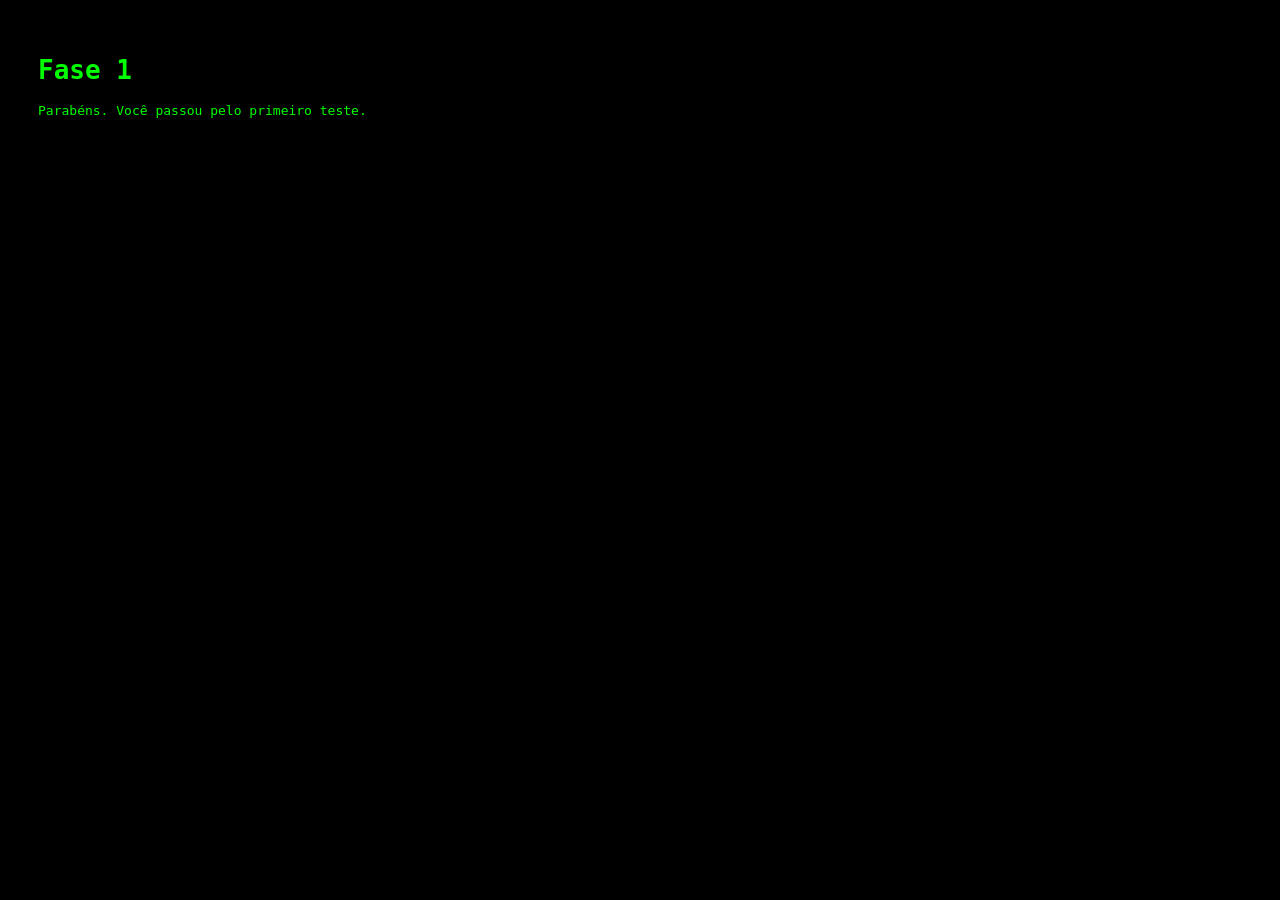
==== fase1.html @ 41ed24ed "first commit" ====
<!DOCTYPE html>
<html lang="pt-BR">
<head>
    <meta charset="UTF-8">
    <title>Fase 1</title>

    <style>
        body {
            background: black;
            color: #00ff00;
            font-family: monospace;
            padding: 30px;
        }
    </style>
</head>
<body>

    <h1>Fase 1</h1>

    <p>Parabéns. Você passou pelo primeiro teste.</p>

</body>
</html>
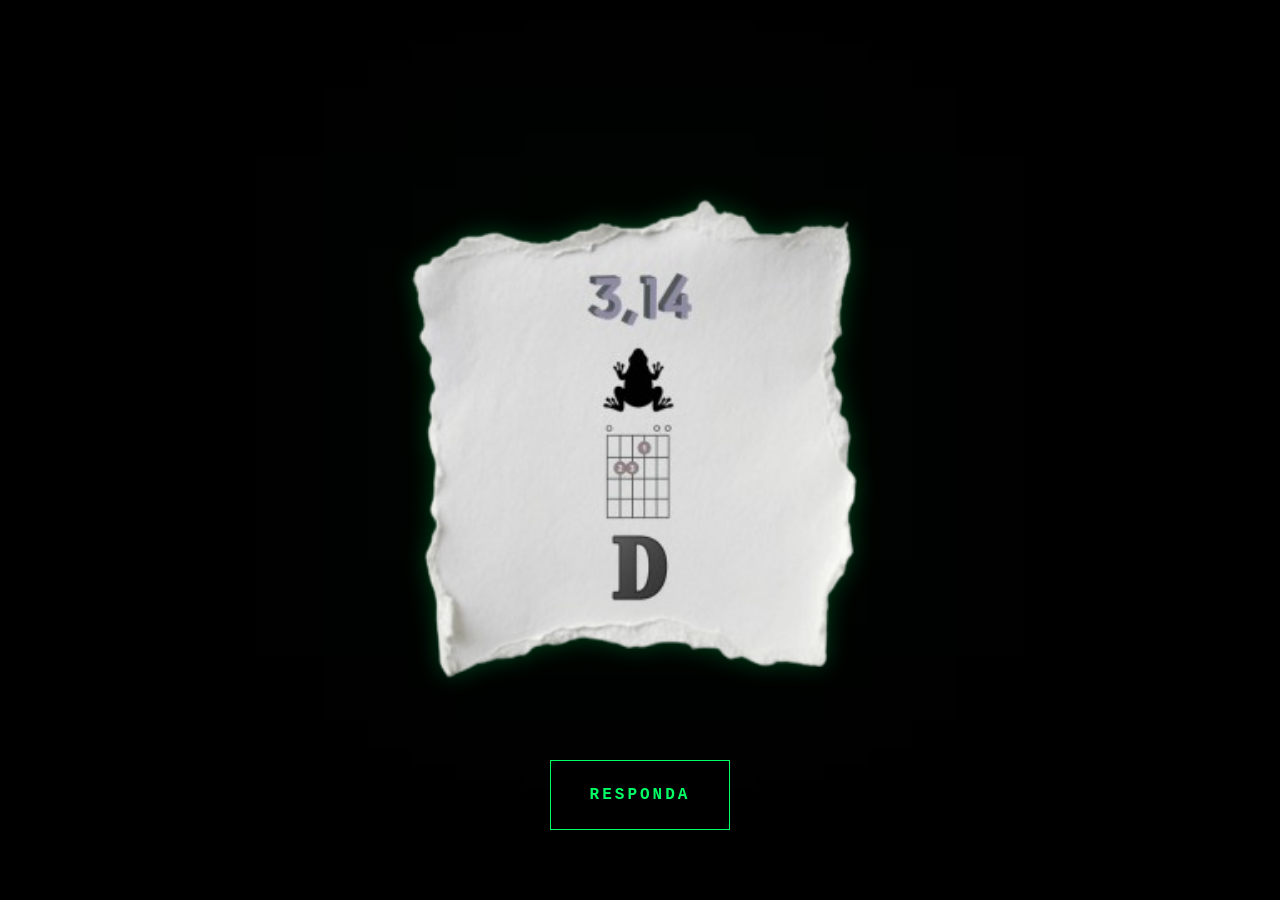
==== commit 8010a104: "v0.2" ====
--- a/fase1.html
+++ b/fase1.html
@@ -1,23 +1,67 @@
 <!DOCTYPE html>
 <html lang="pt-BR">
+
 <head>
     <meta charset="UTF-8">
-    <title>Fase 1</title>
+    <meta name="viewport" content="width=device-width, initial-scale=1.0">
 
-    <style>
-        body {
-            background: black;
-            color: #00ff00;
-            font-family: monospace;
-            padding: 30px;
-        }
-    </style>
+    <title>O QUE EU SOU?</title>
+
+    <link rel="stylesheet" href="css/fase1.css">
 </head>
+
 <body>
 
-    <h1>Fase 1</h1>
+    <main class="game-screen">
 
-    <p>Parabéns. Você passou pelo primeiro teste.</p>
+        <div class="ambient-light"></div>
+
+        <p class="hidden-message">parece um sapo, mas não é</p>
+
+        <img src="assets/fase1/paper.png" alt="Pista" class="clue-image">
+
+        <button id="answerButton" class="answer-button">
+            RESPONDA
+        </button>
+
+    </main>
+
+
+    <!-- MODAL DE RESPOSTA -->
+
+    <div id="modalOverlay" class="modal-overlay hidden">
+
+        <div class="modal">
+
+            <button id="closeModal" class="close-button">
+                X
+            </button>
+
+            <h1>QUAL A RESPOSTA?</h1>
+
+            <div class="separator"></div>
+
+            <input
+                type="text"
+                id="answerInput"
+                class="answer-input"
+                autocomplete="off"
+                spellcheck="false"
+            >
+
+            <button id="confirmButton" class="confirm-button">
+                CONFIRMAR
+            </button>
+
+            <p id="feedback" class="feedback"></p>
+
+        </div>
+
+    </div>
+
+
+    <script src="js/fase1.js"></script>
 
 </body>
+
 </html>
--- a/css/fase1.css
+++ b/css/fase1.css
@@ -0,0 +1,553 @@
+* {
+    box-sizing: border-box;
+}
+
+html,
+body {
+    width: 100%;
+    height: 100%;
+    margin: 0;
+}
+
+body {
+    background: #000000;
+    color: #ffffff;
+
+    font-family: "Courier New", monospace;
+
+    overflow: hidden;
+}
+
+
+/* =========================
+   TELA PRINCIPAL
+========================= */
+
+.game-screen {
+    position: relative;
+
+    width: 100vw;
+    height: 100vh;
+
+    display: flex;
+    justify-content: center;
+    align-items: flex-end;
+
+    padding-bottom: 70px;
+
+    background: #000000;
+
+    overflow: hidden;
+}
+
+
+.ambient-light {
+    position: absolute;
+
+    width: 500px;
+    height: 500px;
+
+    left: 50%;
+    top: 45%;
+
+    transform: translate(-50%, -50%);
+
+    background: rgba(0, 255, 102, 0.025);
+
+    filter: blur(100px);
+
+    pointer-events: none;
+}
+
+
+/* =========================
+   MENSAGEM ESCONDIDA
+========================= */
+
+.hidden-message {
+    position: absolute;
+
+    top: 10px;
+    left: 10px;
+
+    margin: 0;
+
+    color: #000000;
+
+    font-family: "Courier New", monospace;
+    font-size: 12px;
+}
+
+
+/* =========================
+   IMAGEM DA PISTA
+========================= */
+
+.clue-image {
+    position: absolute;
+
+    top: 50%;
+    left: 50%;
+
+    transform: translate(-50%, -50%);
+
+    width: 600px;
+    height: 600px;
+
+    object-fit: contain;
+
+    filter: drop-shadow(0 0 12px rgba(0, 255, 102, 0.25));
+
+    pointer-events: none;
+}
+
+
+/* =========================
+   BOTÃO RESPONDA
+========================= */
+
+.answer-button {
+    position: relative;
+
+    width: 180px;
+    height: 70px;
+
+    background: #000000;
+
+    border: 1px solid #00ff66;
+
+    color: #00ff66;
+
+    font-family: "Courier New", monospace;
+    font-size: 16px;
+    font-weight: bold;
+
+    letter-spacing: 3px;
+
+    cursor: pointer;
+
+    overflow: hidden;
+
+    transition:
+        transform 0.2s ease,
+        box-shadow 0.3s ease,
+        background 0.3s ease;
+}
+
+
+.answer-button::before,
+.answer-button::after {
+    content: "";
+
+    position: absolute;
+
+    background: #00ff66;
+
+    box-shadow: 0 0 8px #00ff66;
+}
+
+
+.answer-button::before {
+    top: -1px;
+    left: -60%;
+
+    width: 60%;
+    height: 2px;
+
+    animation: led-top 3s linear infinite;
+}
+
+
+.answer-button::after {
+    bottom: -1px;
+    right: -60%;
+
+    width: 60%;
+    height: 2px;
+
+    animation: led-bottom 3s linear infinite;
+}
+
+
+.answer-button:hover {
+    transform: scale(1.04);
+
+    background: #001508;
+
+    box-shadow:
+        0 0 10px rgba(0, 255, 102, 0.35),
+        inset 0 0 10px rgba(0, 255, 102, 0.08);
+}
+
+
+.answer-button:active {
+    transform: scale(0.96);
+}
+
+
+@keyframes led-top {
+
+    0% {
+        left: -60%;
+    }
+
+    50% {
+        left: 100%;
+    }
+
+    100% {
+        left: 100%;
+    }
+
+}
+
+
+@keyframes led-bottom {
+
+    0% {
+        right: 100%;
+    }
+
+    50% {
+        right: 100%;
+    }
+
+    100% {
+        right: -60%;
+    }
+
+}
+
+
+/* =========================
+   OVERLAY
+========================= */
+
+.modal-overlay {
+    position: fixed;
+
+    inset: 0;
+
+    z-index: 10;
+
+    display: flex;
+    justify-content: center;
+    align-items: center;
+
+    background: rgba(0, 0, 0, 0.82);
+
+    backdrop-filter: blur(4px);
+
+    opacity: 1;
+
+    transition: opacity 0.25s ease;
+}
+
+
+.modal-overlay.hidden {
+    opacity: 0;
+
+    pointer-events: none;
+}
+
+
+/* =========================
+   MODAL
+========================= */
+
+.modal {
+    position: relative;
+
+    width: 360px;
+
+    padding: 30px;
+
+    background: #000000;
+
+    border: 1px solid #00aa44;
+
+    border-radius: 4px;
+
+    box-shadow:
+        0 0 15px rgba(0, 255, 102, 0.12);
+
+    transform: scale(1);
+
+    transition: transform 0.3s ease;
+}
+
+
+.modal-overlay.hidden .modal {
+    transform: scale(0.90);
+}
+
+
+/* =========================
+   BOTÃO X
+========================= */
+
+.close-button {
+    position: absolute;
+
+    top: 10px;
+    right: 12px;
+
+    width: 25px;
+    height: 25px;
+
+    background: transparent;
+
+    border: none;
+
+    color: #00aa44;
+
+    font-family: inherit;
+    font-size: 13px;
+    font-weight: bold;
+
+    cursor: pointer;
+}
+
+
+.close-button:hover {
+    color: #00ff66;
+
+    text-shadow:
+        0 0 6px #00ff66;
+}
+
+
+/* =========================
+   TÍTULO
+========================= */
+
+.modal h1 {
+    margin: 0 0 20px;
+
+    color: #00ff66;
+
+    font-size: 18px;
+
+    letter-spacing: 2px;
+
+    text-align: center;
+
+    text-shadow:
+        0 0 6px rgba(0, 255, 102, 0.5);
+}
+
+
+.separator {
+    width: 100%;
+    height: 1px;
+
+    margin-bottom: 20px;
+
+    background: #00aa44;
+
+    opacity: 0.6;
+}
+
+
+/* =========================
+   INPUT
+========================= */
+
+.answer-input {
+    width: 100%;
+    height: 42px;
+
+    padding: 0 12px;
+
+    background: #050505;
+
+    border: 1px solid #185c35;
+
+    outline: none;
+
+    color: #ffffff;
+
+    font-family: inherit;
+    font-size: 15px;
+
+    transition:
+        border-color 0.2s ease,
+        box-shadow 0.2s ease;
+}
+
+
+.answer-input:focus {
+    border-color: #00aa44;
+
+    box-shadow:
+        0 0 8px rgba(0, 255, 102, 0.12);
+}
+
+
+/* =========================
+   CONFIRMAR
+========================= */
+
+.confirm-button {
+    width: 100%;
+    height: 42px;
+
+    margin-top: 12px;
+
+    background: #001108;
+
+    border: 1px solid #00aa44;
+
+    color: #00ff66;
+
+    font-family: inherit;
+    font-size: 13px;
+    font-weight: bold;
+
+    letter-spacing: 2px;
+
+    cursor: pointer;
+
+    transition:
+        background 0.2s ease,
+        border-color 0.2s ease,
+        box-shadow 0.2s ease;
+}
+
+
+.confirm-button:hover {
+    background: #00200f;
+
+    border-color: #00ff66;
+
+    box-shadow:
+        0 0 10px rgba(0, 255, 102, 0.15);
+}
+
+
+.confirm-button:active {
+    transform: scale(0.98);
+}
+
+
+/* =========================
+   FEEDBACK
+========================= */
+
+.feedback {
+    min-height: 20px;
+
+    margin: 15px 0 0;
+
+    text-align: center;
+
+    font-size: 14px;
+
+    color: #00ff66;
+}
+
+
+/* =========================
+   CELULAR
+========================= */
+
+@media (max-width: 500px) {
+
+    .modal {
+        width: calc(100vw - 40px);
+
+        padding: 25px;
+    }
+
+    .clue-image {
+        width: 240px;
+        height: 240px;
+    }
+
+}
+
+/* =========================
+   OVERLAY DE ESCURECIMENTO (RESPOSTA CORRETA)
+========================= */
+
+.correct-overlay {
+    position: fixed;
+
+    inset: 0;
+
+    z-index: 15;
+
+    background: #000000;
+
+    opacity: 0;
+
+    animation: overlay-appear 0.6s ease forwards;
+}
+
+
+@keyframes overlay-appear {
+
+    from {
+        opacity: 0;
+    }
+
+    to {
+        opacity: 0.97;
+    }
+
+}
+
+
+/* =========================
+   RESPOSTA CORRETA
+========================= */
+
+.correct-message {
+    position: fixed;
+
+    top: 50%;
+    left: 50%;
+
+    transform: translate(-50%, -50%);
+
+    color: #00ff66;
+
+    font-family: "Courier New", monospace;
+
+    font-size: 32px;
+    font-weight: bold;
+
+    letter-spacing: 6px;
+
+    text-align: center;
+
+    text-shadow:
+        0 0 5px #00ff66,
+        0 0 15px rgba(0, 255, 102, 0.6);
+
+    animation: correct-appear 0.8s ease forwards;
+
+    z-index: 20;
+}
+
+
+@keyframes correct-appear {
+
+    0% {
+        opacity: 0;
+        transform: translate(-50%, -50%) scale(1.4);
+        filter: blur(8px);
+    }
+
+    60% {
+        opacity: 1;
+        transform: translate(-50%, -50%) scale(1);
+        filter: blur(0);
+    }
+
+    100% {
+        opacity: 1;
+        transform: translate(-50%, -50%) scale(1);
+    }
+
+}
